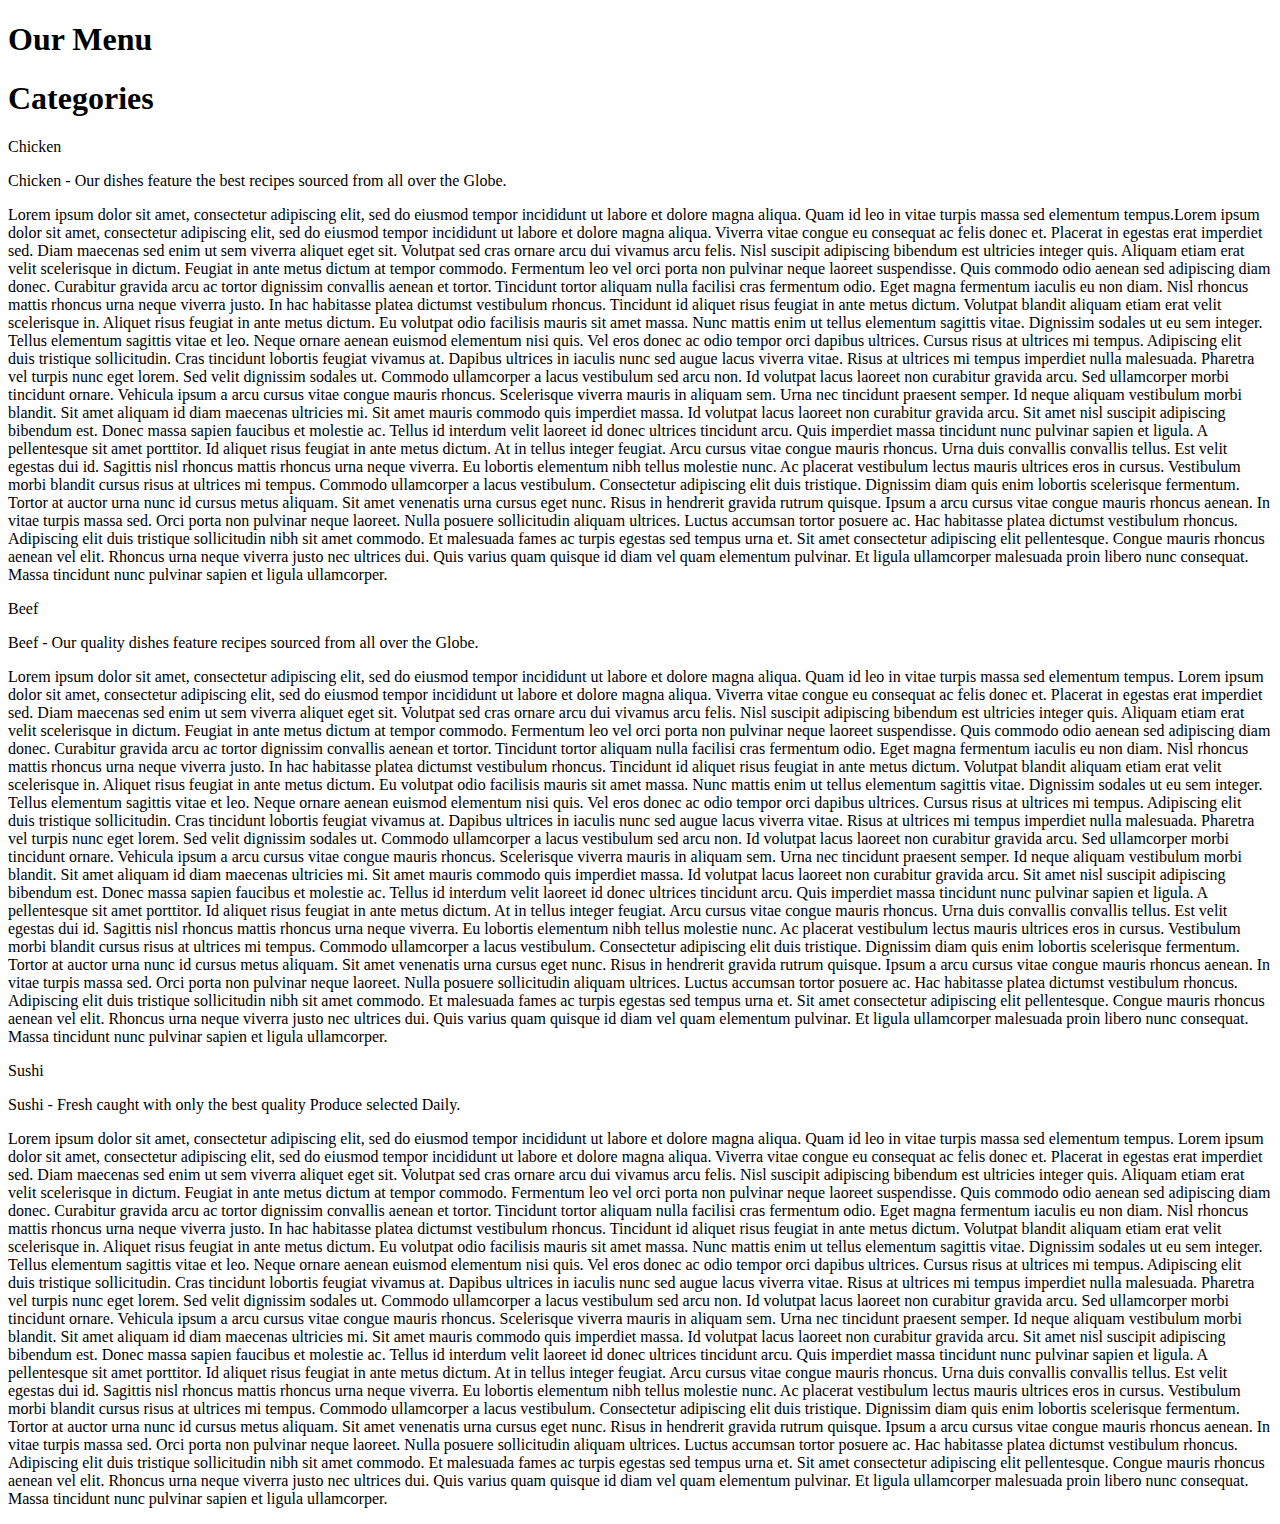
==== module2-solution/index.html @ 82a4033b "module2 commit" ====
<!DOCTYPE html>
<html lang="en">
  <head>
    <meta charset="UTF-8" />
    <meta http-equiv="X-UA-Compatible" content="IE=edge" />
    <meta name="viewport" content="width=device-width, initial-scale=1.0" />
    <link rel="stylesheet" href="/style.css" />
    <title>Module 2 Solution</title>
  </head>
  <body>
    <div class="row">
      <div id="largeSectionHeader">
        <h1>Our Menu</h1>
      </div>
      <div id="mobileSectionHeader">
        <h1>Categories</h1>
      </div>
      <div class="col-lg-4 col-md-6 col-sm-12">
        <div id="outer">
          <div id="largeInnerParagraph">
            <p class="innerParagraph" id="paragraphOne">Chicken</p>
          </div>
          <div id="mobileInnerParagraph">
            <p class="innerParagraphMobile" id="paragraphOne">
              Chicken - Our dishes feature the best recipes sourced from all
              over the Globe.
            </p>
          </div>
          <p id="mainParagraph">
            Lorem ipsum dolor sit amet, consectetur adipiscing elit, sed do
            eiusmod tempor incididunt ut labore et dolore magna aliqua. Quam id
            leo in vitae turpis massa sed elementum tempus.Lorem ipsum dolor sit
            amet, consectetur adipiscing elit, sed do eiusmod tempor incididunt
            ut labore et dolore magna aliqua. Viverra vitae congue eu consequat
            ac felis donec et. Placerat in egestas erat imperdiet sed. Diam
            maecenas sed enim ut sem viverra aliquet eget sit. Volutpat sed cras
            ornare arcu dui vivamus arcu felis. Nisl suscipit adipiscing
            bibendum est ultricies integer quis. Aliquam etiam erat velit
            scelerisque in dictum. Feugiat in ante metus dictum at tempor
            commodo. Fermentum leo vel orci porta non pulvinar neque laoreet
            suspendisse. Quis commodo odio aenean sed adipiscing diam donec.
            Curabitur gravida arcu ac tortor dignissim convallis aenean et
            tortor. Tincidunt tortor aliquam nulla facilisi cras fermentum odio.
            Eget magna fermentum iaculis eu non diam. Nisl rhoncus mattis
            rhoncus urna neque viverra justo. In hac habitasse platea dictumst
            vestibulum rhoncus. Tincidunt id aliquet risus feugiat in ante metus
            dictum. Volutpat blandit aliquam etiam erat velit scelerisque in.
            Aliquet risus feugiat in ante metus dictum. Eu volutpat odio
            facilisis mauris sit amet massa. Nunc mattis enim ut tellus
            elementum sagittis vitae. Dignissim sodales ut eu sem integer.
            Tellus elementum sagittis vitae et leo. Neque ornare aenean euismod
            elementum nisi quis. Vel eros donec ac odio tempor orci dapibus
            ultrices. Cursus risus at ultrices mi tempus. Adipiscing elit duis
            tristique sollicitudin. Cras tincidunt lobortis feugiat vivamus at.
            Dapibus ultrices in iaculis nunc sed augue lacus viverra vitae.
            Risus at ultrices mi tempus imperdiet nulla malesuada. Pharetra vel
            turpis nunc eget lorem. Sed velit dignissim sodales ut. Commodo
            ullamcorper a lacus vestibulum sed arcu non. Id volutpat lacus
            laoreet non curabitur gravida arcu. Sed ullamcorper morbi tincidunt
            ornare. Vehicula ipsum a arcu cursus vitae congue mauris rhoncus.
            Scelerisque viverra mauris in aliquam sem. Urna nec tincidunt
            praesent semper. Id neque aliquam vestibulum morbi blandit. Sit amet
            aliquam id diam maecenas ultricies mi. Sit amet mauris commodo quis
            imperdiet massa. Id volutpat lacus laoreet non curabitur gravida
            arcu. Sit amet nisl suscipit adipiscing bibendum est. Donec massa
            sapien faucibus et molestie ac. Tellus id interdum velit laoreet id
            donec ultrices tincidunt arcu. Quis imperdiet massa tincidunt nunc
            pulvinar sapien et ligula. A pellentesque sit amet porttitor. Id
            aliquet risus feugiat in ante metus dictum. At in tellus integer
            feugiat. Arcu cursus vitae congue mauris rhoncus. Urna duis
            convallis convallis tellus. Est velit egestas dui id. Sagittis nisl
            rhoncus mattis rhoncus urna neque viverra. Eu lobortis elementum
            nibh tellus molestie nunc. Ac placerat vestibulum lectus mauris
            ultrices eros in cursus. Vestibulum morbi blandit cursus risus at
            ultrices mi tempus. Commodo ullamcorper a lacus vestibulum.
            Consectetur adipiscing elit duis tristique. Dignissim diam quis enim
            lobortis scelerisque fermentum. Tortor at auctor urna nunc id cursus
            metus aliquam. Sit amet venenatis urna cursus eget nunc. Risus in
            hendrerit gravida rutrum quisque. Ipsum a arcu cursus vitae congue
            mauris rhoncus aenean. In vitae turpis massa sed. Orci porta non
            pulvinar neque laoreet. Nulla posuere sollicitudin aliquam ultrices.
            Luctus accumsan tortor posuere ac. Hac habitasse platea dictumst
            vestibulum rhoncus. Adipiscing elit duis tristique sollicitudin nibh
            sit amet commodo. Et malesuada fames ac turpis egestas sed tempus
            urna et. Sit amet consectetur adipiscing elit pellentesque. Congue
            mauris rhoncus aenean vel elit. Rhoncus urna neque viverra justo nec
            ultrices dui. Quis varius quam quisque id diam vel quam elementum
            pulvinar. Et ligula ullamcorper malesuada proin libero nunc
            consequat. Massa tincidunt nunc pulvinar sapien et ligula
            ullamcorper.
          </p>
        </div>
      </div>
      <div class="col-lg-4 col-md-6 col-sm-12">
        <div id="outer">
          <div id="largeInnerParagraph">
            <p class="innerParagraph" id="paragraphTwo">Beef</p>
          </div>
          <div id="mobileInnerParagraph">
            <p class="innerParagraphMobile" id="paragraphTwo">
              Beef - Our quality dishes feature recipes sourced from all over
              the Globe.
            </p>
          </div>
          <p id="mainParagraph">
            Lorem ipsum dolor sit amet, consectetur adipiscing elit, sed do
            eiusmod tempor incididunt ut labore et dolore magna aliqua. Quam id
            leo in vitae turpis massa sed elementum tempus. Lorem ipsum dolor
            sit amet, consectetur adipiscing elit, sed do eiusmod tempor
            incididunt ut labore et dolore magna aliqua. Viverra vitae congue eu
            consequat ac felis donec et. Placerat in egestas erat imperdiet sed.
            Diam maecenas sed enim ut sem viverra aliquet eget sit. Volutpat sed
            cras ornare arcu dui vivamus arcu felis. Nisl suscipit adipiscing
            bibendum est ultricies integer quis. Aliquam etiam erat velit
            scelerisque in dictum. Feugiat in ante metus dictum at tempor
            commodo. Fermentum leo vel orci porta non pulvinar neque laoreet
            suspendisse. Quis commodo odio aenean sed adipiscing diam donec.
            Curabitur gravida arcu ac tortor dignissim convallis aenean et
            tortor. Tincidunt tortor aliquam nulla facilisi cras fermentum odio.
            Eget magna fermentum iaculis eu non diam. Nisl rhoncus mattis
            rhoncus urna neque viverra justo. In hac habitasse platea dictumst
            vestibulum rhoncus. Tincidunt id aliquet risus feugiat in ante metus
            dictum. Volutpat blandit aliquam etiam erat velit scelerisque in.
            Aliquet risus feugiat in ante metus dictum. Eu volutpat odio
            facilisis mauris sit amet massa. Nunc mattis enim ut tellus
            elementum sagittis vitae. Dignissim sodales ut eu sem integer.
            Tellus elementum sagittis vitae et leo. Neque ornare aenean euismod
            elementum nisi quis. Vel eros donec ac odio tempor orci dapibus
            ultrices. Cursus risus at ultrices mi tempus. Adipiscing elit duis
            tristique sollicitudin. Cras tincidunt lobortis feugiat vivamus at.
            Dapibus ultrices in iaculis nunc sed augue lacus viverra vitae.
            Risus at ultrices mi tempus imperdiet nulla malesuada. Pharetra vel
            turpis nunc eget lorem. Sed velit dignissim sodales ut. Commodo
            ullamcorper a lacus vestibulum sed arcu non. Id volutpat lacus
            laoreet non curabitur gravida arcu. Sed ullamcorper morbi tincidunt
            ornare. Vehicula ipsum a arcu cursus vitae congue mauris rhoncus.
            Scelerisque viverra mauris in aliquam sem. Urna nec tincidunt
            praesent semper. Id neque aliquam vestibulum morbi blandit. Sit amet
            aliquam id diam maecenas ultricies mi. Sit amet mauris commodo quis
            imperdiet massa. Id volutpat lacus laoreet non curabitur gravida
            arcu. Sit amet nisl suscipit adipiscing bibendum est. Donec massa
            sapien faucibus et molestie ac. Tellus id interdum velit laoreet id
            donec ultrices tincidunt arcu. Quis imperdiet massa tincidunt nunc
            pulvinar sapien et ligula. A pellentesque sit amet porttitor. Id
            aliquet risus feugiat in ante metus dictum. At in tellus integer
            feugiat. Arcu cursus vitae congue mauris rhoncus. Urna duis
            convallis convallis tellus. Est velit egestas dui id. Sagittis nisl
            rhoncus mattis rhoncus urna neque viverra. Eu lobortis elementum
            nibh tellus molestie nunc. Ac placerat vestibulum lectus mauris
            ultrices eros in cursus. Vestibulum morbi blandit cursus risus at
            ultrices mi tempus. Commodo ullamcorper a lacus vestibulum.
            Consectetur adipiscing elit duis tristique. Dignissim diam quis enim
            lobortis scelerisque fermentum. Tortor at auctor urna nunc id cursus
            metus aliquam. Sit amet venenatis urna cursus eget nunc. Risus in
            hendrerit gravida rutrum quisque. Ipsum a arcu cursus vitae congue
            mauris rhoncus aenean. In vitae turpis massa sed. Orci porta non
            pulvinar neque laoreet. Nulla posuere sollicitudin aliquam ultrices.
            Luctus accumsan tortor posuere ac. Hac habitasse platea dictumst
            vestibulum rhoncus. Adipiscing elit duis tristique sollicitudin nibh
            sit amet commodo. Et malesuada fames ac turpis egestas sed tempus
            urna et. Sit amet consectetur adipiscing elit pellentesque. Congue
            mauris rhoncus aenean vel elit. Rhoncus urna neque viverra justo nec
            ultrices dui. Quis varius quam quisque id diam vel quam elementum
            pulvinar. Et ligula ullamcorper malesuada proin libero nunc
            consequat. Massa tincidunt nunc pulvinar sapien et ligula
            ullamcorper.
          </p>
        </div>
      </div>
      <div class="col-lg-4 col-md-12 col-sm-12">
        <div id="outer">
          <div id="largeInnerParagraph">
            <p class="innerParagraph" id="paragraphThree">Sushi</p>
          </div>
          <div id="mobileInnerParagraph">
            <p class="innerParagraphMobile" id="paragraphThree">
              Sushi - Fresh caught with only the best quality Produce selected
              Daily.
            </p>
          </div>
          <p id="mainParagraph">
            Lorem ipsum dolor sit amet, consectetur adipiscing elit, sed do
            eiusmod tempor incididunt ut labore et dolore magna aliqua. Quam id
            leo in vitae turpis massa sed elementum tempus. Lorem ipsum dolor
            sit amet, consectetur adipiscing elit, sed do eiusmod tempor
            incididunt ut labore et dolore magna aliqua. Viverra vitae congue eu
            consequat ac felis donec et. Placerat in egestas erat imperdiet sed.
            Diam maecenas sed enim ut sem viverra aliquet eget sit. Volutpat sed
            cras ornare arcu dui vivamus arcu felis. Nisl suscipit adipiscing
            bibendum est ultricies integer quis. Aliquam etiam erat velit
            scelerisque in dictum. Feugiat in ante metus dictum at tempor
            commodo. Fermentum leo vel orci porta non pulvinar neque laoreet
            suspendisse. Quis commodo odio aenean sed adipiscing diam donec.
            Curabitur gravida arcu ac tortor dignissim convallis aenean et
            tortor. Tincidunt tortor aliquam nulla facilisi cras fermentum odio.
            Eget magna fermentum iaculis eu non diam. Nisl rhoncus mattis
            rhoncus urna neque viverra justo. In hac habitasse platea dictumst
            vestibulum rhoncus. Tincidunt id aliquet risus feugiat in ante metus
            dictum. Volutpat blandit aliquam etiam erat velit scelerisque in.
            Aliquet risus feugiat in ante metus dictum. Eu volutpat odio
            facilisis mauris sit amet massa. Nunc mattis enim ut tellus
            elementum sagittis vitae. Dignissim sodales ut eu sem integer.
            Tellus elementum sagittis vitae et leo. Neque ornare aenean euismod
            elementum nisi quis. Vel eros donec ac odio tempor orci dapibus
            ultrices. Cursus risus at ultrices mi tempus. Adipiscing elit duis
            tristique sollicitudin. Cras tincidunt lobortis feugiat vivamus at.
            Dapibus ultrices in iaculis nunc sed augue lacus viverra vitae.
            Risus at ultrices mi tempus imperdiet nulla malesuada. Pharetra vel
            turpis nunc eget lorem. Sed velit dignissim sodales ut. Commodo
            ullamcorper a lacus vestibulum sed arcu non. Id volutpat lacus
            laoreet non curabitur gravida arcu. Sed ullamcorper morbi tincidunt
            ornare. Vehicula ipsum a arcu cursus vitae congue mauris rhoncus.
            Scelerisque viverra mauris in aliquam sem. Urna nec tincidunt
            praesent semper. Id neque aliquam vestibulum morbi blandit. Sit amet
            aliquam id diam maecenas ultricies mi. Sit amet mauris commodo quis
            imperdiet massa. Id volutpat lacus laoreet non curabitur gravida
            arcu. Sit amet nisl suscipit adipiscing bibendum est. Donec massa
            sapien faucibus et molestie ac. Tellus id interdum velit laoreet id
            donec ultrices tincidunt arcu. Quis imperdiet massa tincidunt nunc
            pulvinar sapien et ligula. A pellentesque sit amet porttitor. Id
            aliquet risus feugiat in ante metus dictum. At in tellus integer
            feugiat. Arcu cursus vitae congue mauris rhoncus. Urna duis
            convallis convallis tellus. Est velit egestas dui id. Sagittis nisl
            rhoncus mattis rhoncus urna neque viverra. Eu lobortis elementum
            nibh tellus molestie nunc. Ac placerat vestibulum lectus mauris
            ultrices eros in cursus. Vestibulum morbi blandit cursus risus at
            ultrices mi tempus. Commodo ullamcorper a lacus vestibulum.
            Consectetur adipiscing elit duis tristique. Dignissim diam quis enim
            lobortis scelerisque fermentum. Tortor at auctor urna nunc id cursus
            metus aliquam. Sit amet venenatis urna cursus eget nunc. Risus in
            hendrerit gravida rutrum quisque. Ipsum a arcu cursus vitae congue
            mauris rhoncus aenean. In vitae turpis massa sed. Orci porta non
            pulvinar neque laoreet. Nulla posuere sollicitudin aliquam ultrices.
            Luctus accumsan tortor posuere ac. Hac habitasse platea dictumst
            vestibulum rhoncus. Adipiscing elit duis tristique sollicitudin nibh
            sit amet commodo. Et malesuada fames ac turpis egestas sed tempus
            urna et. Sit amet consectetur adipiscing elit pellentesque. Congue
            mauris rhoncus aenean vel elit. Rhoncus urna neque viverra justo nec
            ultrices dui. Quis varius quam quisque id diam vel quam elementum
            pulvinar. Et ligula ullamcorper malesuada proin libero nunc
            consequat. Massa tincidunt nunc pulvinar sapien et ligula
            ullamcorper.
          </p>
        </div>
      </div>
    </div>
  </body>
</html>
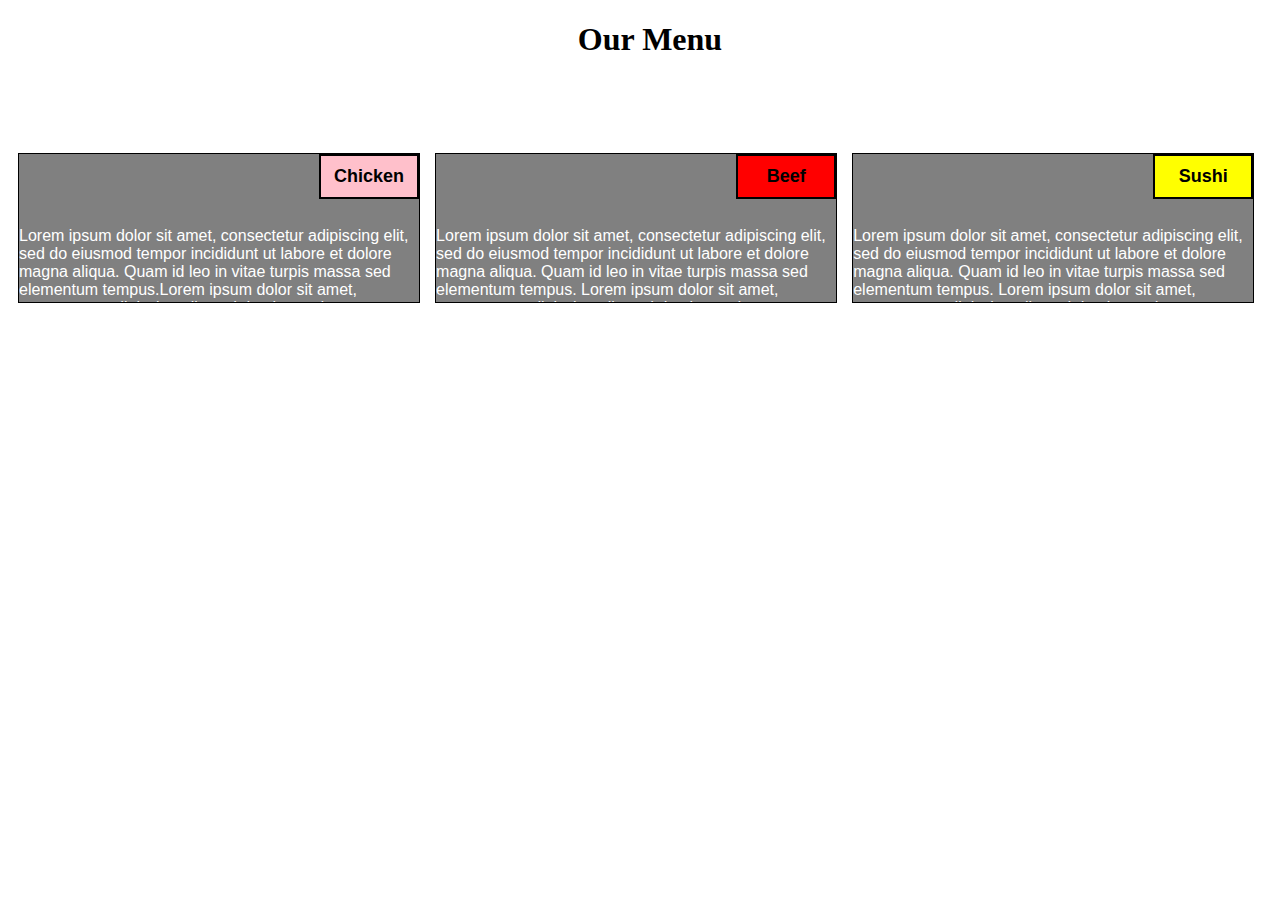
==== commit 2305ba96: "Updat to css reference" ====
--- a/module2-solution/index.html
+++ b/module2-solution/index.html
@@ -4,7 +4,7 @@
     <meta charset="UTF-8" />
     <meta http-equiv="X-UA-Compatible" content="IE=edge" />
     <meta name="viewport" content="width=device-width, initial-scale=1.0" />
-    <link rel="stylesheet" href="/style.css" />
+    <link rel="stylesheet" type="text/css" href="style.css" />
     <title>Module 2 Solution</title>
   </head>
   <body>
--- a/module2-solution/style.css
+++ b/module2-solution/style.css
@@ -0,0 +1,313 @@
+/*Simple Responsive Framework*/
+
+* {
+  box-sizing: border-box;
+}
+
+h3 {
+  text-align: right;
+}
+
+#outer {
+  border: 1px solid black;
+  width: 100%;
+  height: 150px;
+  font-family: Helvetica;
+  color: white;
+  background-color: gray;
+  overflow: auto;
+}
+
+#outer :hover {
+  cursor: ns-resize;
+  overflow-y: scroll;
+}
+
+#mainParagraph {
+  margin-top: 50px;
+  text-align: left;
+  width: 100%;
+  overflow: hidden;
+}
+.innerParagraph {
+  float: right;
+  width: 25%;
+  height: 25%;
+  text-align: center;
+  margin-top: 0px;
+  margin-bottom: -50px;
+  border: 2px solid black;
+  font-weight: bold;
+  color: black;
+  padding: 10px;
+  font-size: large;
+}
+
+.innerParagraphMobile {
+  float: right;
+  width: 100%;
+  height: 25%;
+  text-align: center;
+  margin-top: 0px;
+  border: 2px solid black;
+  font-weight: bold;
+  color: black;
+  padding-top: 5px;
+  font-size: larger;
+}
+
+#paragraphOne {
+  background-color: pink;
+}
+
+#paragraphTwo {
+  background-color: red;
+}
+
+#paragraphThree {
+  background-color: yellow;
+}
+
+.row {
+  width: 100%;
+  margin-left: 10px;
+  margin-right: 10px;
+}
+
+/**************************** Large Devices Only   ************************/
+@media (min-width: 992px) {
+  .col-lg-1,
+  .col-lg-2,
+  .col-lg-3,
+  .col-lg-4,
+  .col-lg-5,
+  .col-lg-6,
+  .col-lg-7,
+  .col-lg-8,
+  .col-lg-9,
+  .col-lg-10,
+  .col-lg-11,
+  .col-lg-12 {
+    float: left;
+    padding-right: 15px;
+    padding-top: 15px;
+  }
+  .col-lg-1 {
+    width: 8.33%;
+  }
+
+  .col-lg-2 {
+    width: 16.66%;
+  }
+
+  .col-lg-3 {
+    width: 25%;
+  }
+
+  .col-lg-4 {
+    width: 33%;
+  }
+
+  .col-lg-5 {
+    width: 41.66%;
+  }
+
+  .col-lg-6 {
+    width: 50%;
+  }
+
+  .col-lg-7 {
+    width: 58.33%;
+  }
+
+  .col-lg-8 {
+    width: 66.67%;
+  }
+
+  .col-lg-9 {
+    width: 75%;
+  }
+
+  .col-lg-10 {
+    width: 83.33%;
+  }
+
+  .col-lg-11 {
+    width: 91.67%;
+  }
+
+  .col-lg-12 {
+    width: 100%;
+  }
+
+  h1 {
+    text-align: center;
+    font-family: "Times New Roman", Times, serif;
+    font-size: xx-large;
+  }
+}
+
+/**************************** Medium Devices Only   ************************/
+@media (min-width: 768px) and (max-width: 991px) {
+  .col-md-1,
+  .col-md-2,
+  .col-md-3,
+  .col-md-4,
+  .col-md-5,
+  .col-md-6,
+  .col-md-7,
+  .col-md-8,
+  .col-md-9,
+  .col-md-10,
+  .col-md-11,
+  .col-md-12 {
+    float: left;
+    padding-right: 15px;
+    padding-top: 15px;
+  }
+  .col-md-1 {
+    width: 8.33%;
+  }
+
+  .col-md-2 {
+    width: 16.66%;
+  }
+
+  .col-md-3 {
+    width: 25%;
+  }
+
+  .col-md-4 {
+    width: 33%;
+  }
+
+  .col-md-5 {
+    width: 41.66%;
+  }
+
+  .col-md-6 {
+    width: 50%;
+  }
+
+  .col-md-7 {
+    width: 58.33%;
+  }
+
+  .col-md-8 {
+    width: 66.67%;
+  }
+
+  .col-md-9 {
+    width: 75%;
+  }
+
+  .col-md-10 {
+    width: 83.33%;
+  }
+
+  .col-md-11 {
+    width: 91.67%;
+  }
+
+  .col-md-12 {
+    width: 100%;
+  }
+
+  h1 {
+    text-align: center;
+    font-family: "Times New Roman", Times, serif;
+    font-size: xx-large;
+  }
+}
+
+/**************************** Small Devices Only   ************************/
+@media (max-width: 767px) {
+  .col-md-1,
+  .col-md-2,
+  .col-md-3,
+  .col-md-4,
+  .col-md-5,
+  .col-md-6,
+  .col-md-7,
+  .col-md-8,
+  .col-md-9,
+  .col-md-10,
+  .col-md-11,
+  .col-md-12 {
+    float: left;
+    padding-right: 15px;
+    padding-top: 15px;
+  }
+  .col-sm-1 {
+    width: 8.33%;
+  }
+
+  .col-sm-2 {
+    width: 16.66%;
+  }
+
+  .col-sm-3 {
+    width: 25%;
+  }
+
+  .col-sm-4 {
+    width: 33%;
+  }
+
+  .col-sm-5 {
+    width: 41.66%;
+  }
+
+  .col-sm-6 {
+    width: 50%;
+  }
+
+  .col-sm-7 {
+    width: 58.33%;
+  }
+
+  .col-sm-8 {
+    width: 66.67%;
+  }
+
+  .col-sm-9 {
+    width: 75%;
+  }
+
+  .col-sm-10 {
+    width: 83.33%;
+  }
+
+  .col-sm-11 {
+    width: 91.67%;
+  }
+
+  .col-sm-12 {
+    width: 100%;
+  }
+
+  h1 {
+    text-align: left;
+    font-family: Arial, Helvetica, sans-serif;
+    font-size: large;
+  }
+}
+
+@media screen and (max-width: 767px) {
+  #largeSectionHeader {
+    visibility: hidden;
+  }
+  #largeInnerParagraph {
+    visibility: hidden;
+  }
+}
+
+@media screen and (min-width: 768px) {
+  #mobileSectionHeader {
+    visibility: hidden;
+  }
+
+  #mobileInnerParagraph {
+    visibility: hidden;
+  }
+}
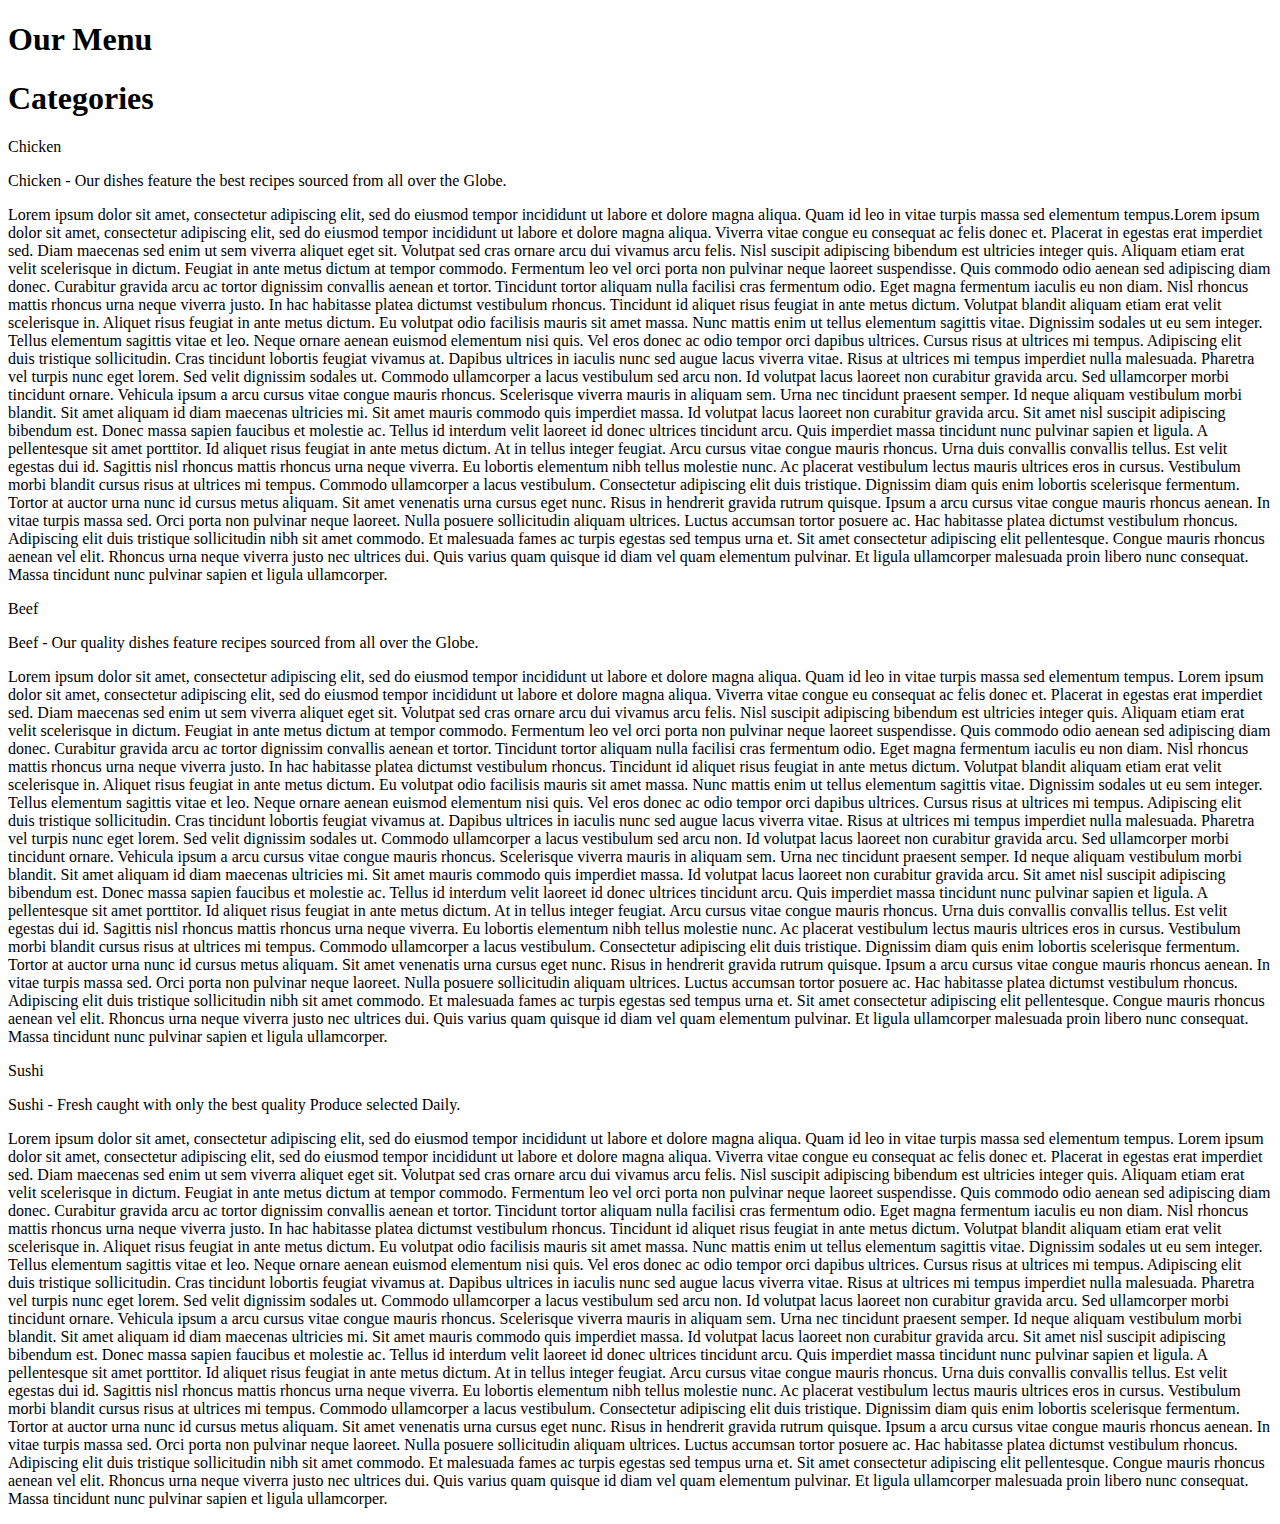
==== commit 9c924048: "update to rel" ====
--- a/module2-solution/index.html
+++ b/module2-solution/index.html
@@ -4,7 +4,7 @@
     <meta charset="UTF-8" />
     <meta http-equiv="X-UA-Compatible" content="IE=edge" />
     <meta name="viewport" content="width=device-width, initial-scale=1.0" />
-    <link rel="stylesheet" type="text/css" href="style.css" />
+    <link rel="stylesheet" type="text/css" href="/style.css" />
     <title>Module 2 Solution</title>
   </head>
   <body>
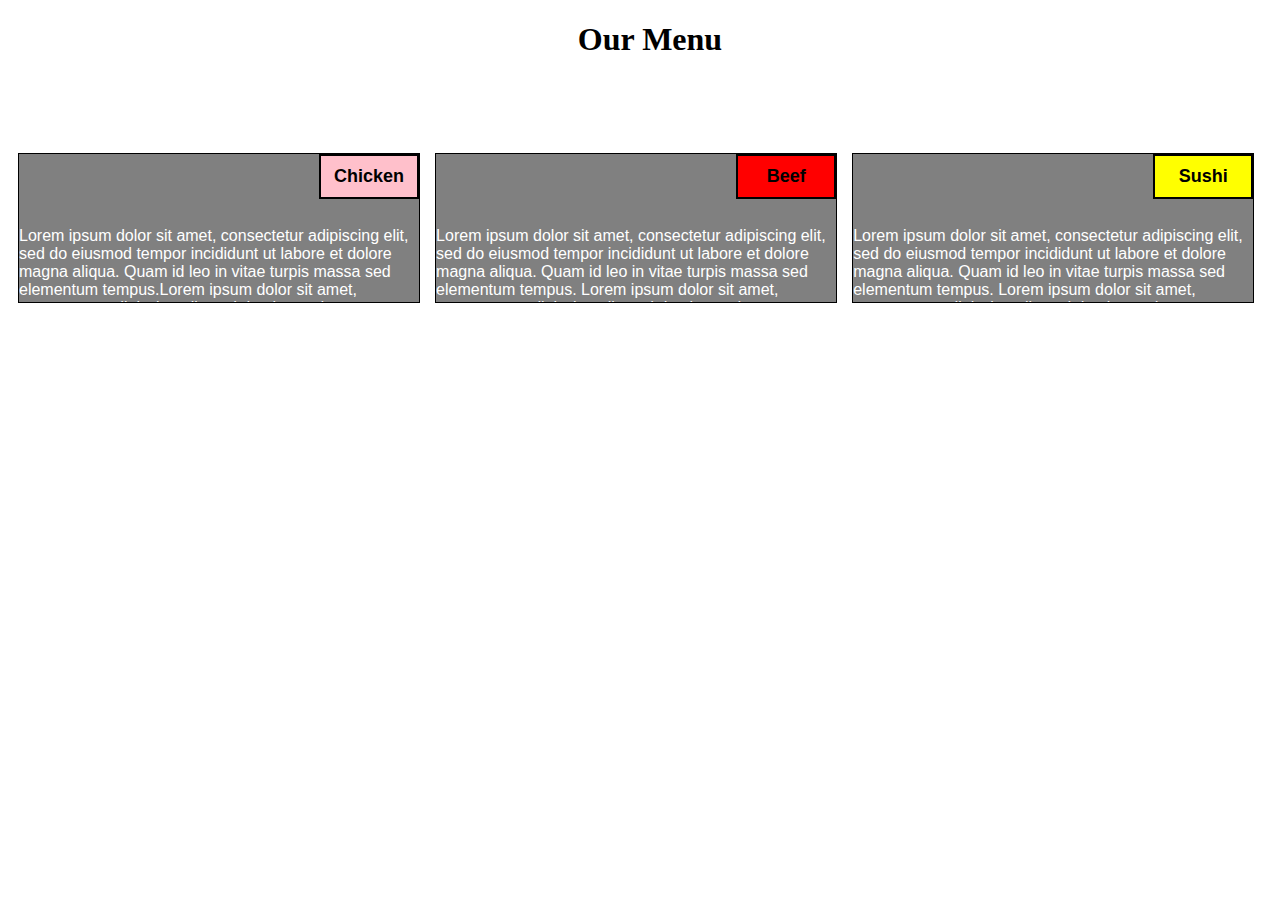
==== commit c59f8e84: "Update index.html" ====
--- a/module2-solution/index.html
+++ b/module2-solution/index.html
@@ -4,7 +4,7 @@
     <meta charset="UTF-8" />
     <meta http-equiv="X-UA-Compatible" content="IE=edge" />
     <meta name="viewport" content="width=device-width, initial-scale=1.0" />
-    <link rel="stylesheet" type="text/css" href="/style.css" />
+    <link rel="stylesheet" type="text/css" href="style.css" />
     <title>Module 2 Solution</title>
   </head>
   <body>
--- a/module2-solution/style.css
+++ b/module2-solution/style.css
@@ -0,0 +1,313 @@
+/*Simple Responsive Framework*/
+
+* {
+  box-sizing: border-box;
+}
+
+h3 {
+  text-align: right;
+}
+
+#outer {
+  border: 1px solid black;
+  width: 100%;
+  height: 150px;
+  font-family: Helvetica;
+  color: white;
+  background-color: gray;
+  overflow: auto;
+}
+
+#outer :hover {
+  cursor: ns-resize;
+  overflow-y: scroll;
+}
+
+#mainParagraph {
+  margin-top: 50px;
+  text-align: left;
+  width: 100%;
+  overflow: hidden;
+}
+.innerParagraph {
+  float: right;
+  width: 25%;
+  height: 25%;
+  text-align: center;
+  margin-top: 0px;
+  margin-bottom: -50px;
+  border: 2px solid black;
+  font-weight: bold;
+  color: black;
+  padding: 10px;
+  font-size: large;
+}
+
+.innerParagraphMobile {
+  float: right;
+  width: 100%;
+  height: 25%;
+  text-align: center;
+  margin-top: 0px;
+  border: 2px solid black;
+  font-weight: bold;
+  color: black;
+  padding-top: 5px;
+  font-size: larger;
+}
+
+#paragraphOne {
+  background-color: pink;
+}
+
+#paragraphTwo {
+  background-color: red;
+}
+
+#paragraphThree {
+  background-color: yellow;
+}
+
+.row {
+  width: 100%;
+  margin-left: 10px;
+  margin-right: 10px;
+}
+
+/**************************** Large Devices Only   ************************/
+@media (min-width: 992px) {
+  .col-lg-1,
+  .col-lg-2,
+  .col-lg-3,
+  .col-lg-4,
+  .col-lg-5,
+  .col-lg-6,
+  .col-lg-7,
+  .col-lg-8,
+  .col-lg-9,
+  .col-lg-10,
+  .col-lg-11,
+  .col-lg-12 {
+    float: left;
+    padding-right: 15px;
+    padding-top: 15px;
+  }
+  .col-lg-1 {
+    width: 8.33%;
+  }
+
+  .col-lg-2 {
+    width: 16.66%;
+  }
+
+  .col-lg-3 {
+    width: 25%;
+  }
+
+  .col-lg-4 {
+    width: 33%;
+  }
+
+  .col-lg-5 {
+    width: 41.66%;
+  }
+
+  .col-lg-6 {
+    width: 50%;
+  }
+
+  .col-lg-7 {
+    width: 58.33%;
+  }
+
+  .col-lg-8 {
+    width: 66.67%;
+  }
+
+  .col-lg-9 {
+    width: 75%;
+  }
+
+  .col-lg-10 {
+    width: 83.33%;
+  }
+
+  .col-lg-11 {
+    width: 91.67%;
+  }
+
+  .col-lg-12 {
+    width: 100%;
+  }
+
+  h1 {
+    text-align: center;
+    font-family: "Times New Roman", Times, serif;
+    font-size: xx-large;
+  }
+}
+
+/**************************** Medium Devices Only   ************************/
+@media (min-width: 768px) and (max-width: 991px) {
+  .col-md-1,
+  .col-md-2,
+  .col-md-3,
+  .col-md-4,
+  .col-md-5,
+  .col-md-6,
+  .col-md-7,
+  .col-md-8,
+  .col-md-9,
+  .col-md-10,
+  .col-md-11,
+  .col-md-12 {
+    float: left;
+    padding-right: 15px;
+    padding-top: 15px;
+  }
+  .col-md-1 {
+    width: 8.33%;
+  }
+
+  .col-md-2 {
+    width: 16.66%;
+  }
+
+  .col-md-3 {
+    width: 25%;
+  }
+
+  .col-md-4 {
+    width: 33%;
+  }
+
+  .col-md-5 {
+    width: 41.66%;
+  }
+
+  .col-md-6 {
+    width: 50%;
+  }
+
+  .col-md-7 {
+    width: 58.33%;
+  }
+
+  .col-md-8 {
+    width: 66.67%;
+  }
+
+  .col-md-9 {
+    width: 75%;
+  }
+
+  .col-md-10 {
+    width: 83.33%;
+  }
+
+  .col-md-11 {
+    width: 91.67%;
+  }
+
+  .col-md-12 {
+    width: 100%;
+  }
+
+  h1 {
+    text-align: center;
+    font-family: "Times New Roman", Times, serif;
+    font-size: xx-large;
+  }
+}
+
+/**************************** Small Devices Only   ************************/
+@media (max-width: 767px) {
+  .col-md-1,
+  .col-md-2,
+  .col-md-3,
+  .col-md-4,
+  .col-md-5,
+  .col-md-6,
+  .col-md-7,
+  .col-md-8,
+  .col-md-9,
+  .col-md-10,
+  .col-md-11,
+  .col-md-12 {
+    float: left;
+    padding-right: 15px;
+    padding-top: 15px;
+  }
+  .col-sm-1 {
+    width: 8.33%;
+  }
+
+  .col-sm-2 {
+    width: 16.66%;
+  }
+
+  .col-sm-3 {
+    width: 25%;
+  }
+
+  .col-sm-4 {
+    width: 33%;
+  }
+
+  .col-sm-5 {
+    width: 41.66%;
+  }
+
+  .col-sm-6 {
+    width: 50%;
+  }
+
+  .col-sm-7 {
+    width: 58.33%;
+  }
+
+  .col-sm-8 {
+    width: 66.67%;
+  }
+
+  .col-sm-9 {
+    width: 75%;
+  }
+
+  .col-sm-10 {
+    width: 83.33%;
+  }
+
+  .col-sm-11 {
+    width: 91.67%;
+  }
+
+  .col-sm-12 {
+    width: 100%;
+  }
+
+  h1 {
+    text-align: left;
+    font-family: Arial, Helvetica, sans-serif;
+    font-size: large;
+  }
+}
+
+@media screen and (max-width: 767px) {
+  #largeSectionHeader {
+    visibility: hidden;
+  }
+  #largeInnerParagraph {
+    visibility: hidden;
+  }
+}
+
+@media screen and (min-width: 768px) {
+  #mobileSectionHeader {
+    visibility: hidden;
+  }
+
+  #mobileInnerParagraph {
+    visibility: hidden;
+  }
+}
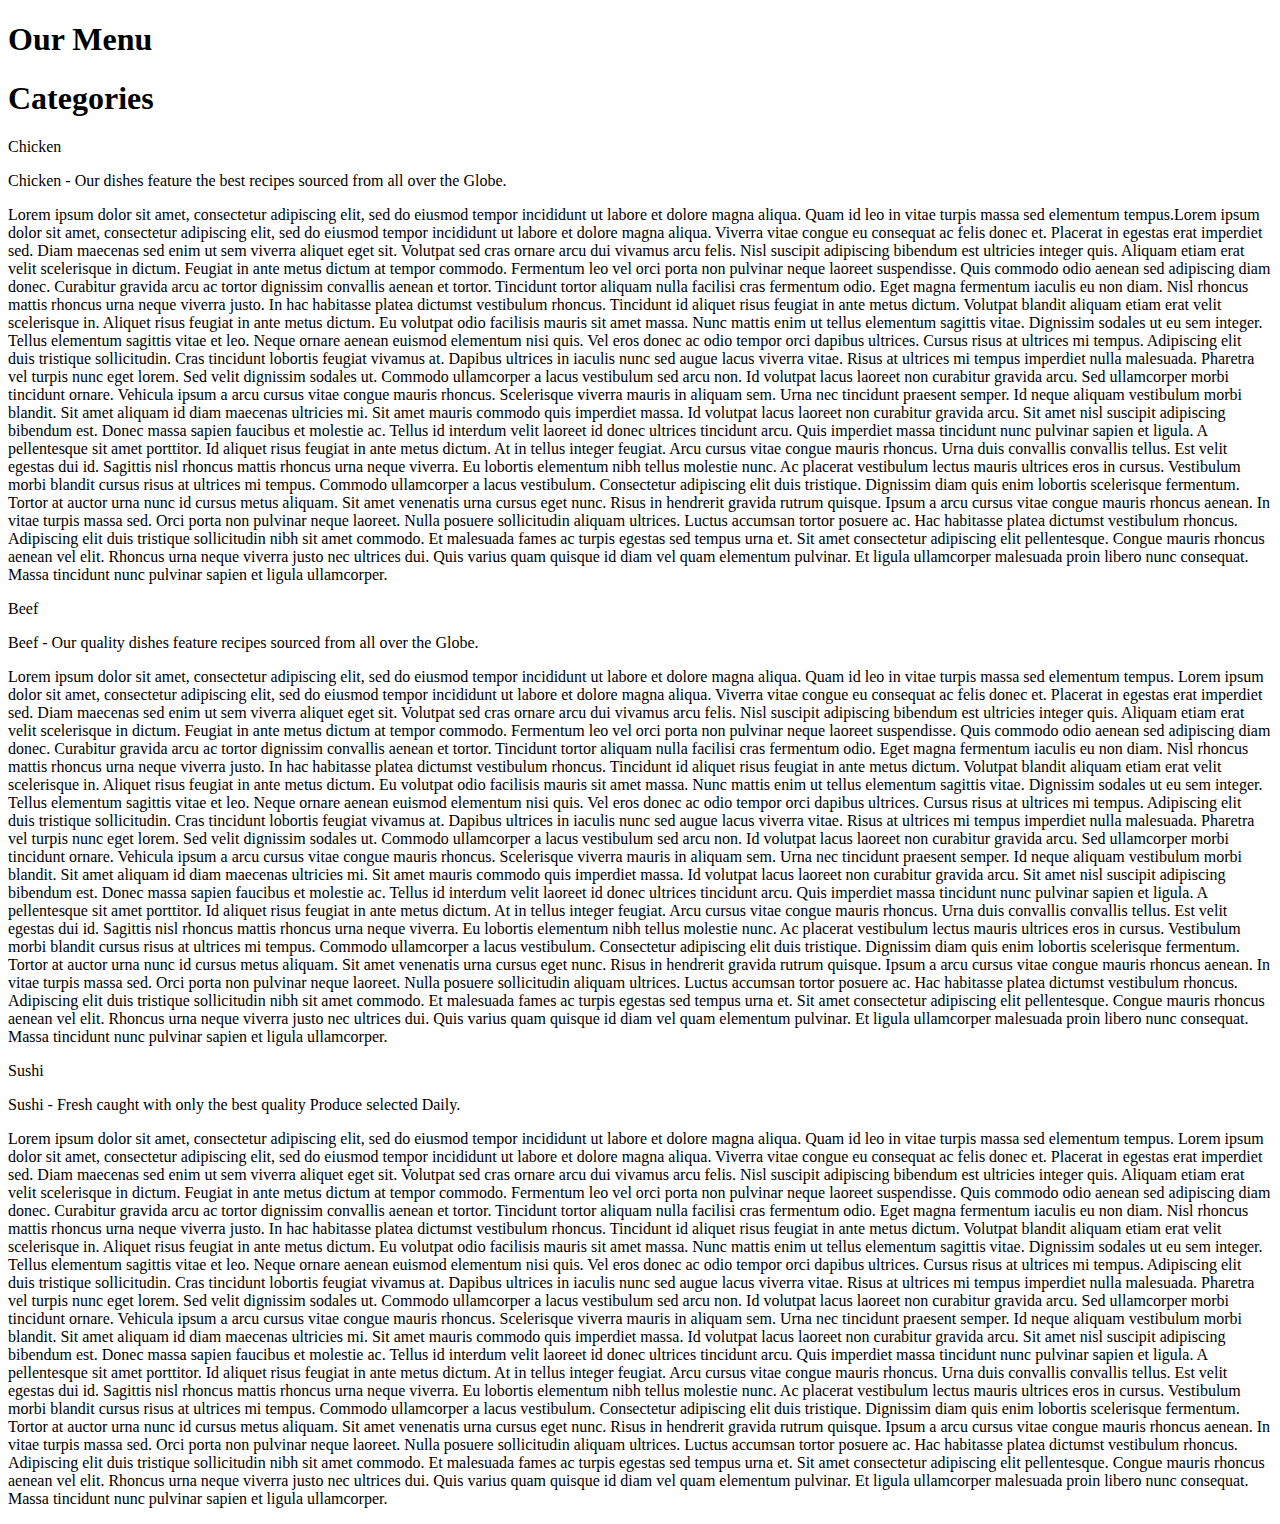
==== commit ef08109e: "Update index.html" ====
--- a/module2-solution/index.html
+++ b/module2-solution/index.html
@@ -4,7 +4,7 @@
     <meta charset="UTF-8" />
     <meta http-equiv="X-UA-Compatible" content="IE=edge" />
     <meta name="viewport" content="width=device-width, initial-scale=1.0" />
-    <link rel="stylesheet" type="text/css" href="style.css" />
+    <link rel="stylesheet" type="text/css" href="/style.css" />
     <title>Module 2 Solution</title>
   </head>
   <body>
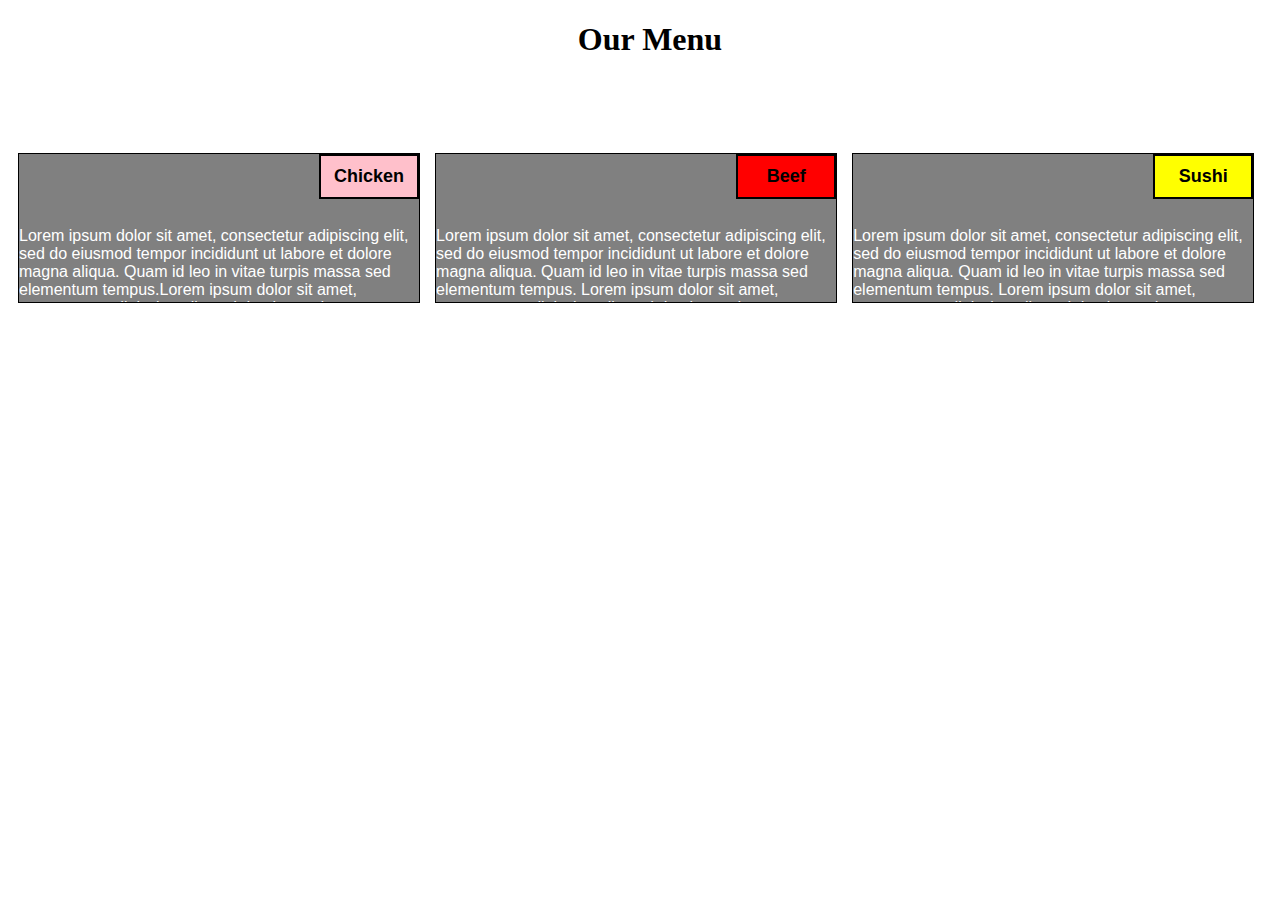
==== commit 1a687ad9: "Update index.html" ====
--- a/module2-solution/index.html
+++ b/module2-solution/index.html
@@ -4,7 +4,7 @@
     <meta charset="UTF-8" />
     <meta http-equiv="X-UA-Compatible" content="IE=edge" />
     <meta name="viewport" content="width=device-width, initial-scale=1.0" />
-    <link rel="stylesheet" type="text/css" href="/style.css" />
+    <link rel="stylesheet" type="text/css" href="style.css" />
     <title>Module 2 Solution</title>
   </head>
   <body>
--- a/module2-solution/style.css
+++ b/module2-solution/style.css
@@ -0,0 +1,313 @@
+/*Simple Responsive Framework*/
+
+* {
+  box-sizing: border-box;
+}
+
+h3 {
+  text-align: right;
+}
+
+#outer {
+  border: 1px solid black;
+  width: 100%;
+  height: 150px;
+  font-family: Helvetica;
+  color: white;
+  background-color: gray;
+  overflow: auto;
+}
+
+#outer :hover {
+  cursor: ns-resize;
+  overflow-y: scroll;
+}
+
+#mainParagraph {
+  margin-top: 50px;
+  text-align: left;
+  width: 100%;
+  overflow: hidden;
+}
+.innerParagraph {
+  float: right;
+  width: 25%;
+  height: 25%;
+  text-align: center;
+  margin-top: 0px;
+  margin-bottom: -50px;
+  border: 2px solid black;
+  font-weight: bold;
+  color: black;
+  padding: 10px;
+  font-size: large;
+}
+
+.innerParagraphMobile {
+  float: right;
+  width: 100%;
+  height: 25%;
+  text-align: center;
+  margin-top: 0px;
+  border: 2px solid black;
+  font-weight: bold;
+  color: black;
+  padding-top: 5px;
+  font-size: larger;
+}
+
+#paragraphOne {
+  background-color: pink;
+}
+
+#paragraphTwo {
+  background-color: red;
+}
+
+#paragraphThree {
+  background-color: yellow;
+}
+
+.row {
+  width: 100%;
+  margin-left: 10px;
+  margin-right: 10px;
+}
+
+/**************************** Large Devices Only   ************************/
+@media (min-width: 992px) {
+  .col-lg-1,
+  .col-lg-2,
+  .col-lg-3,
+  .col-lg-4,
+  .col-lg-5,
+  .col-lg-6,
+  .col-lg-7,
+  .col-lg-8,
+  .col-lg-9,
+  .col-lg-10,
+  .col-lg-11,
+  .col-lg-12 {
+    float: left;
+    padding-right: 15px;
+    padding-top: 15px;
+  }
+  .col-lg-1 {
+    width: 8.33%;
+  }
+
+  .col-lg-2 {
+    width: 16.66%;
+  }
+
+  .col-lg-3 {
+    width: 25%;
+  }
+
+  .col-lg-4 {
+    width: 33%;
+  }
+
+  .col-lg-5 {
+    width: 41.66%;
+  }
+
+  .col-lg-6 {
+    width: 50%;
+  }
+
+  .col-lg-7 {
+    width: 58.33%;
+  }
+
+  .col-lg-8 {
+    width: 66.67%;
+  }
+
+  .col-lg-9 {
+    width: 75%;
+  }
+
+  .col-lg-10 {
+    width: 83.33%;
+  }
+
+  .col-lg-11 {
+    width: 91.67%;
+  }
+
+  .col-lg-12 {
+    width: 100%;
+  }
+
+  h1 {
+    text-align: center;
+    font-family: "Times New Roman", Times, serif;
+    font-size: xx-large;
+  }
+}
+
+/**************************** Medium Devices Only   ************************/
+@media (min-width: 768px) and (max-width: 991px) {
+  .col-md-1,
+  .col-md-2,
+  .col-md-3,
+  .col-md-4,
+  .col-md-5,
+  .col-md-6,
+  .col-md-7,
+  .col-md-8,
+  .col-md-9,
+  .col-md-10,
+  .col-md-11,
+  .col-md-12 {
+    float: left;
+    padding-right: 15px;
+    padding-top: 15px;
+  }
+  .col-md-1 {
+    width: 8.33%;
+  }
+
+  .col-md-2 {
+    width: 16.66%;
+  }
+
+  .col-md-3 {
+    width: 25%;
+  }
+
+  .col-md-4 {
+    width: 33%;
+  }
+
+  .col-md-5 {
+    width: 41.66%;
+  }
+
+  .col-md-6 {
+    width: 50%;
+  }
+
+  .col-md-7 {
+    width: 58.33%;
+  }
+
+  .col-md-8 {
+    width: 66.67%;
+  }
+
+  .col-md-9 {
+    width: 75%;
+  }
+
+  .col-md-10 {
+    width: 83.33%;
+  }
+
+  .col-md-11 {
+    width: 91.67%;
+  }
+
+  .col-md-12 {
+    width: 100%;
+  }
+
+  h1 {
+    text-align: center;
+    font-family: "Times New Roman", Times, serif;
+    font-size: xx-large;
+  }
+}
+
+/**************************** Small Devices Only   ************************/
+@media (max-width: 767px) {
+  .col-md-1,
+  .col-md-2,
+  .col-md-3,
+  .col-md-4,
+  .col-md-5,
+  .col-md-6,
+  .col-md-7,
+  .col-md-8,
+  .col-md-9,
+  .col-md-10,
+  .col-md-11,
+  .col-md-12 {
+    float: left;
+    padding-right: 15px;
+    padding-top: 15px;
+  }
+  .col-sm-1 {
+    width: 8.33%;
+  }
+
+  .col-sm-2 {
+    width: 16.66%;
+  }
+
+  .col-sm-3 {
+    width: 25%;
+  }
+
+  .col-sm-4 {
+    width: 33%;
+  }
+
+  .col-sm-5 {
+    width: 41.66%;
+  }
+
+  .col-sm-6 {
+    width: 50%;
+  }
+
+  .col-sm-7 {
+    width: 58.33%;
+  }
+
+  .col-sm-8 {
+    width: 66.67%;
+  }
+
+  .col-sm-9 {
+    width: 75%;
+  }
+
+  .col-sm-10 {
+    width: 83.33%;
+  }
+
+  .col-sm-11 {
+    width: 91.67%;
+  }
+
+  .col-sm-12 {
+    width: 100%;
+  }
+
+  h1 {
+    text-align: left;
+    font-family: Arial, Helvetica, sans-serif;
+    font-size: large;
+  }
+}
+
+@media screen and (max-width: 767px) {
+  #largeSectionHeader {
+    visibility: hidden;
+  }
+  #largeInnerParagraph {
+    visibility: hidden;
+  }
+}
+
+@media screen and (min-width: 768px) {
+  #mobileSectionHeader {
+    visibility: hidden;
+  }
+
+  #mobileInnerParagraph {
+    visibility: hidden;
+  }
+}
